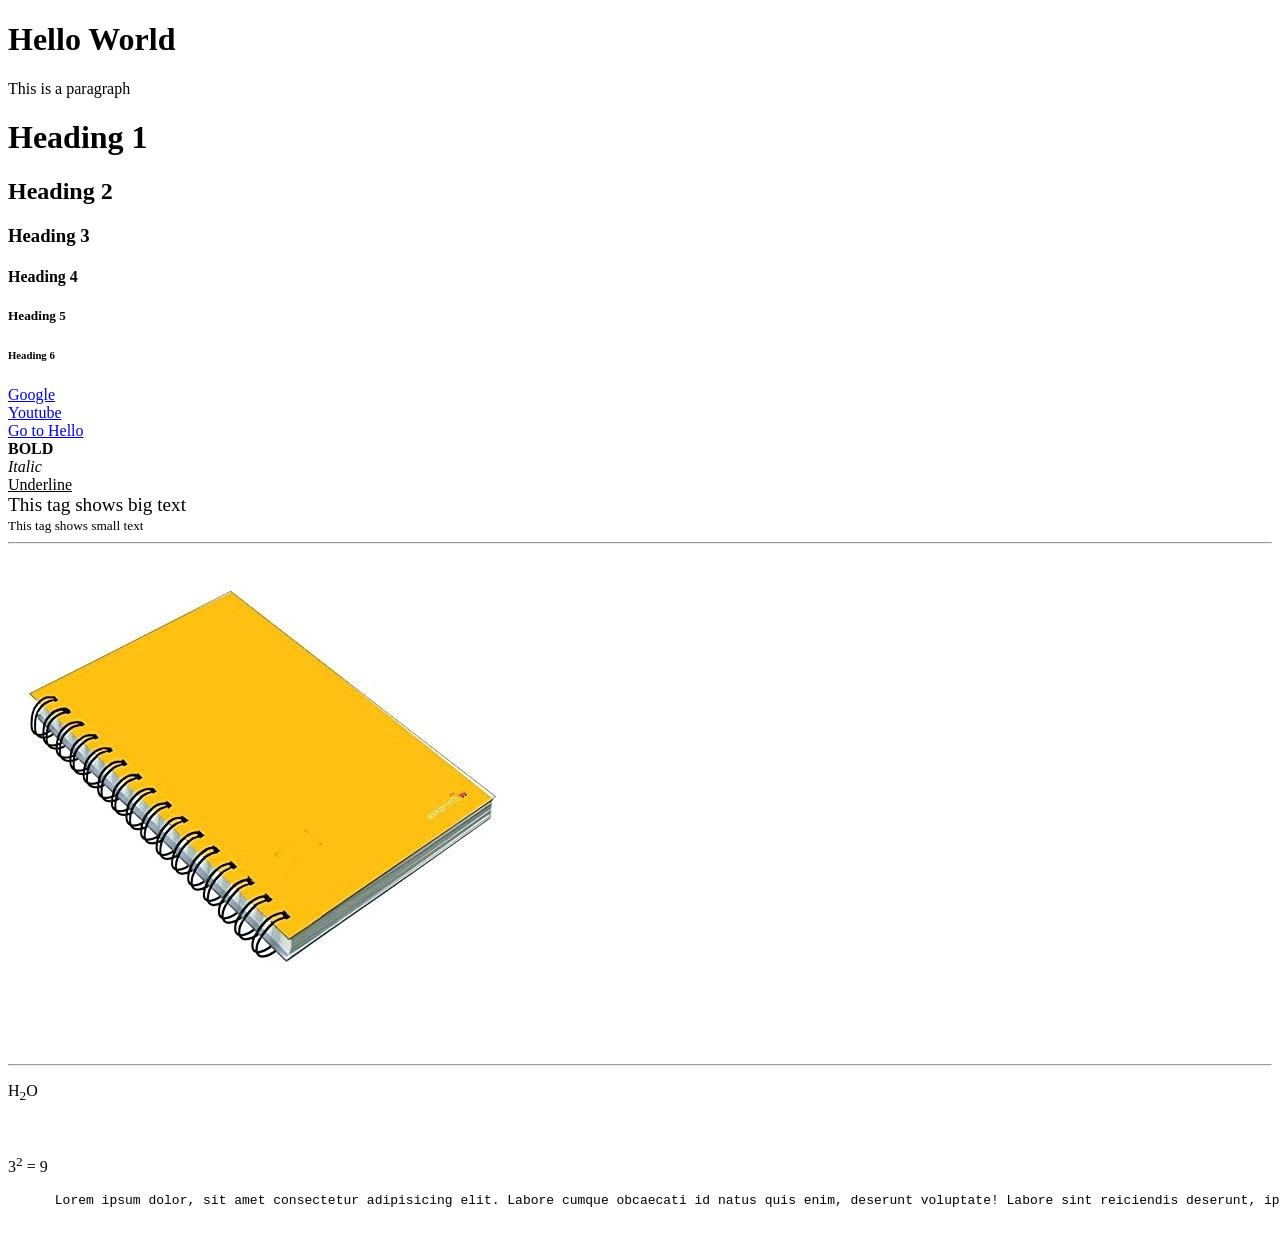
==== HTML/index.html @ cd930254 "Complete HTML basics: heading, paragraphs, links, images, text formatting and pre tag" ====
<!DOCTYPE html>
 <!--This is my first html code-->
 <html lang="en">
 <head>
    <meta charset="UTF-8">
    <meta name="viewport" content="width=device-width, initial-scale=1.0">
    <title>My First Page</title>
 </head>
 <!--This ia a body tag-->
 <body>
    <h1>Hello World</h1>
    <p>This is a paragraph</p>
    <h1>Heading 1</h1>
    <h2>Heading 2</h2>
    <h3>Heading 3</h3>
    <h4>Heading 4</h4>
    <h5>Heading 5</h5>
    <h6>Heading 6</h6>

    <a href="https://www.google.com/"> Google </a>
    <br />
    <a href="https://www.youtube.com/"> Youtube </a>
    <br>

    <a href="Hello.html">Go to Hello</a>
    <br>
    <b>BOLD</b>
    <br>
    <i>Italic</i>
    <br>
    <u>Underline</u>
    <br>
    <big>This tag shows big text</big>
    <br>
    <small>This tag shows small text</small>
    <hr>
    <img src="notebook.png" alt="Notebook" heigth="100"/>
    <hr>
    <p>H<sub>2</sub>O</p>
    <br>
    <p>3<sup>2</sup> = 9 </p>


    <pre>
      Lorem ipsum dolor, sit amet consectetur adipisicing elit. Labore cumque obcaecati id natus quis enim, deserunt voluptate! Labore sint reiciendis deserunt, ipsa mollitia laboriosam vitae error temporibus neque voluptas dolores.
    </pre>
 </body>
 </html>
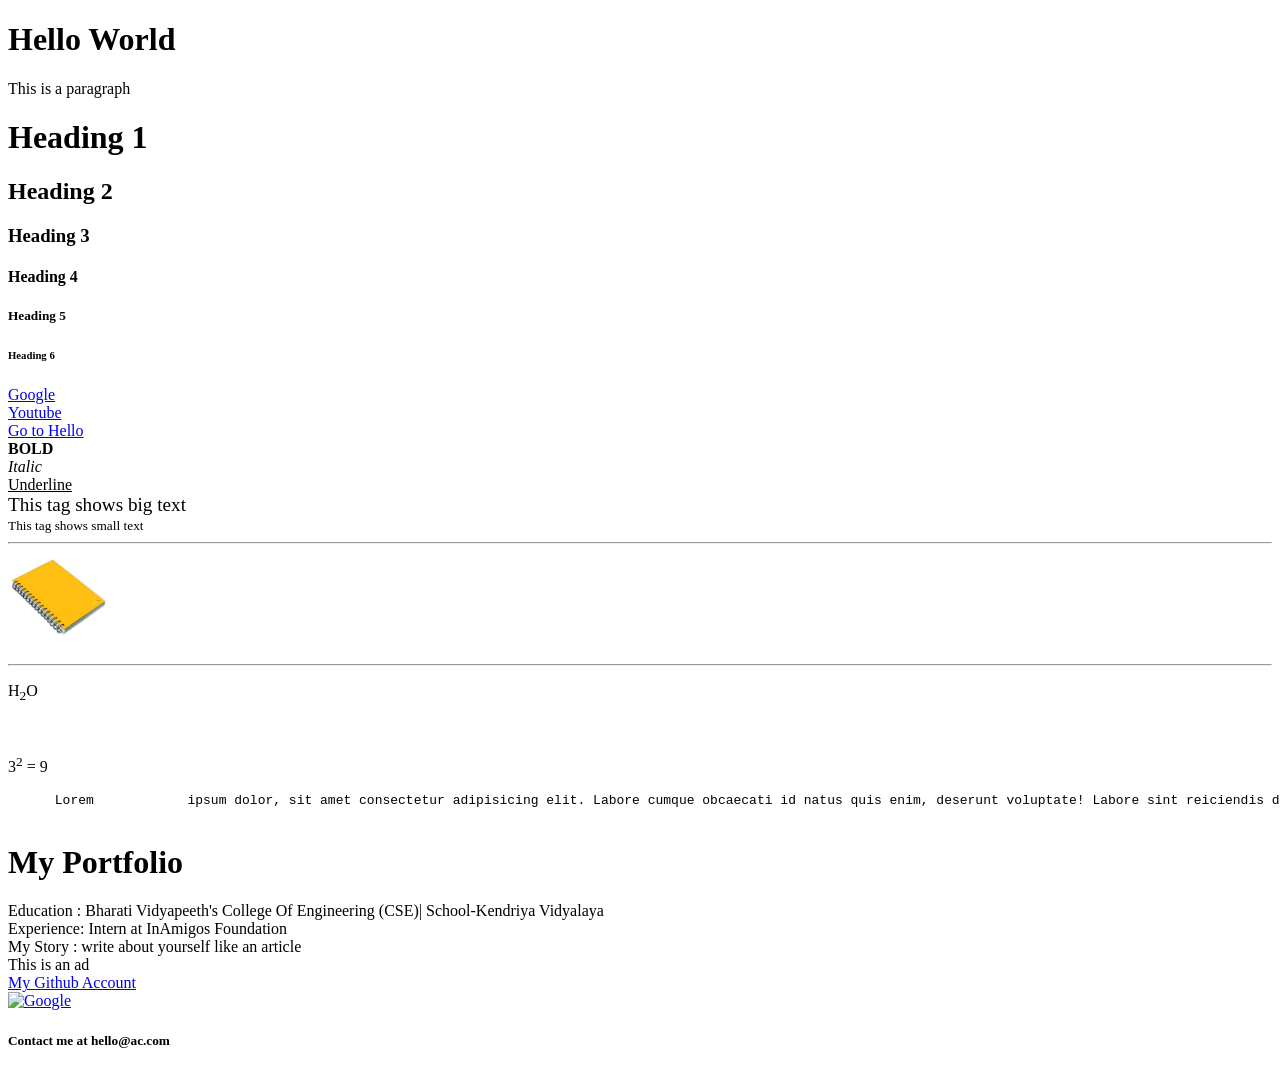
==== commit a1e960fb: "Add header,main,footer,section,article,aside,div,span tags" ====
--- a/HTML/index.html
+++ b/HTML/index.html
@@ -34,7 +34,7 @@
     <br>
     <small>This tag shows small text</small>
     <hr>
-    <img src="notebook.png" alt="Notebook" heigth="100"/>
+    <img src="notebook.png" alt="Notebook" height="100"/>
     <hr>
     <p>H<sub>2</sub>O</p>
     <br>
@@ -42,7 +42,26 @@
 
 
     <pre>
-      Lorem ipsum dolor, sit amet consectetur adipisicing elit. Labore cumque obcaecati id natus quis enim, deserunt voluptate! Labore sint reiciendis deserunt, ipsa mollitia laboriosam vitae error temporibus neque voluptas dolores.
-    </pre>
+      Lorem            ipsum dolor, sit amet consectetur adipisicing elit. Labore cumque obcaecati id natus quis enim, deserunt voluptate! Labore sint reiciendis deserunt, ipsa mollitia laboriosam vitae error temporibus neque voluptas dolores.
+    </pre> 
+    <header>
+         <h1>My Portfolio</h2>
+    </header>
+    <main>
+      <section>
+         Education : Bharati Vidyapeeth's College Of Engineering (CSE)| School-Kendriya Vidyalaya
+      </section>
+      <section>
+         Experience: Intern at InAmigos Foundation
+      </section>
+      <article>My Story : write about yourself like an article</article>
+      <aside>This is an ad</aside>
+      <a href ="https://github.com/khushidevi" target="_main">My Github Account</a>
+      <br>
+      <a href ="https://www.google.com/" target="_main"><img src="https://media.wired.com/photos/5926ffe47034dc5f91bed4e8/3:2/w_2560%2Cc_limit/google-logo.jpg" alt="Google" height="100"></a>
+    </main>
+    <footer>
+      <h5>Contact me at hello@ac.com</h5>
+    </footer>
  </body>
  </html>
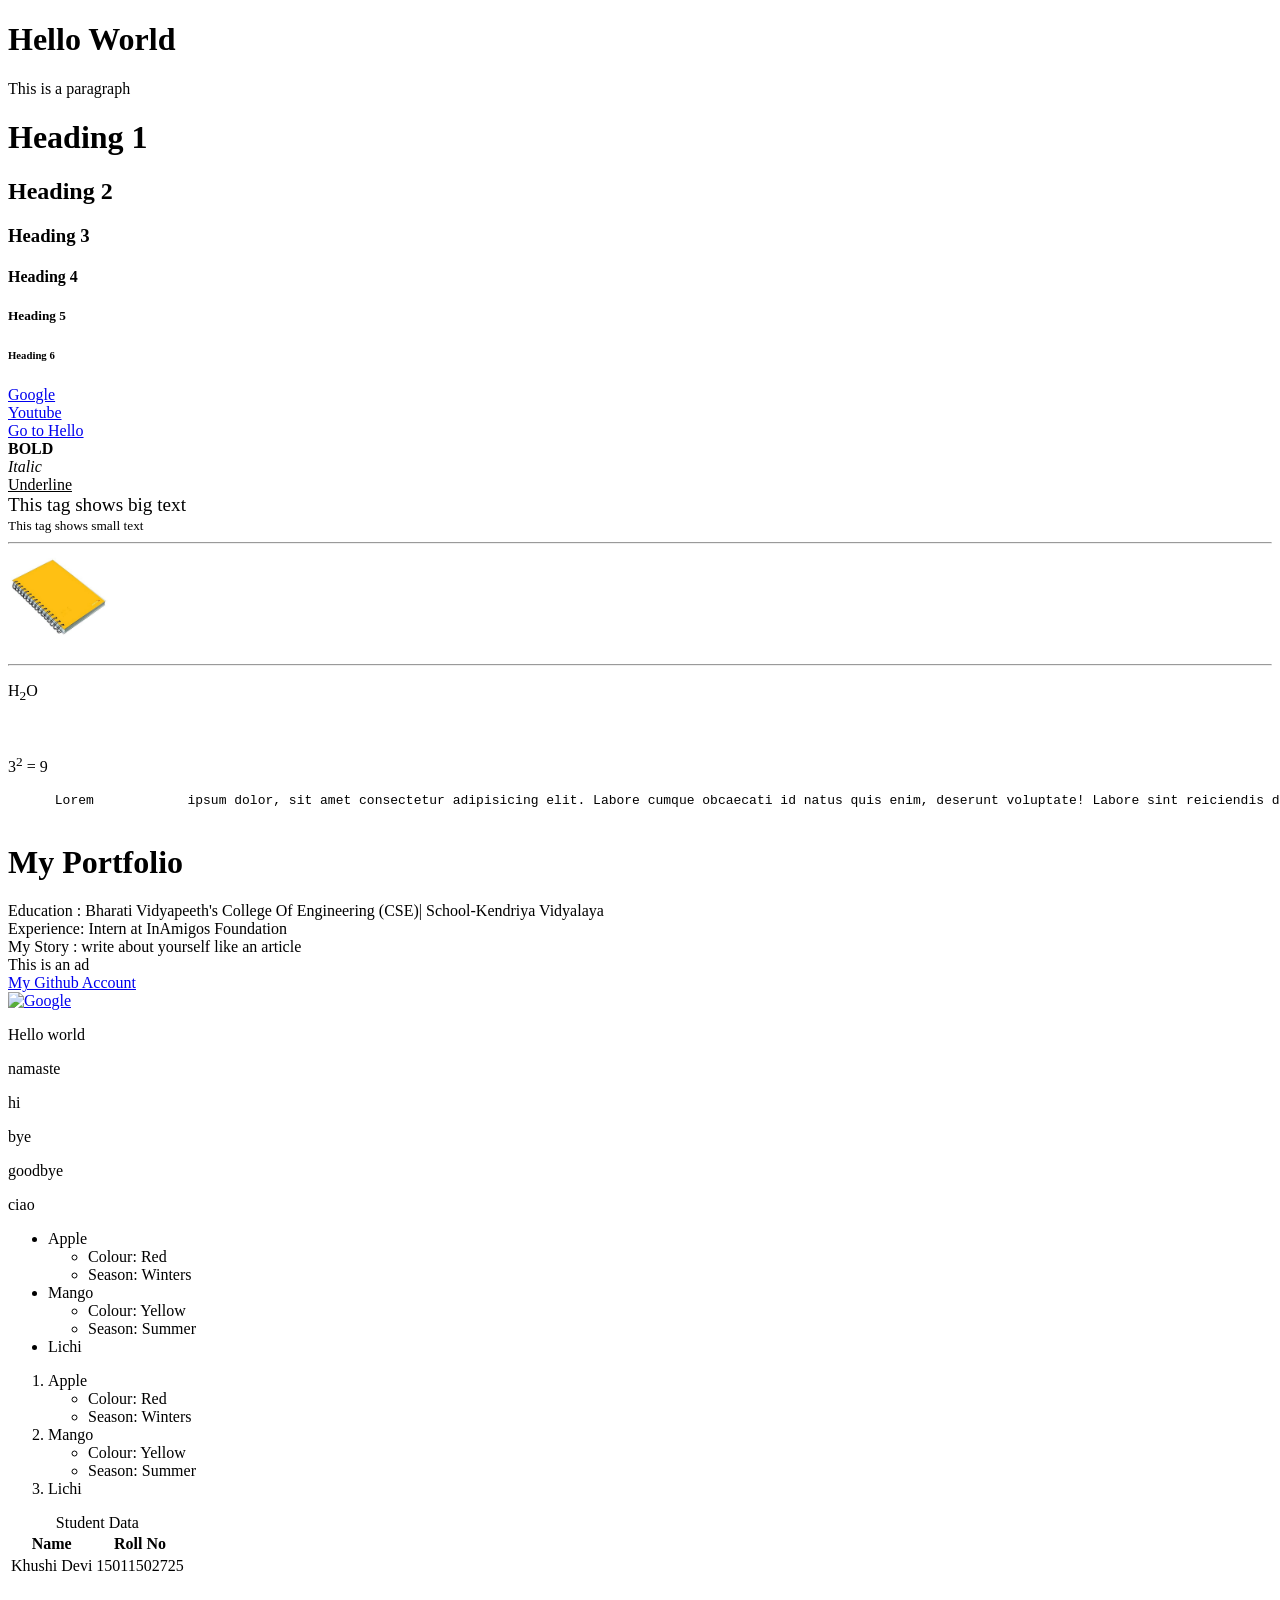
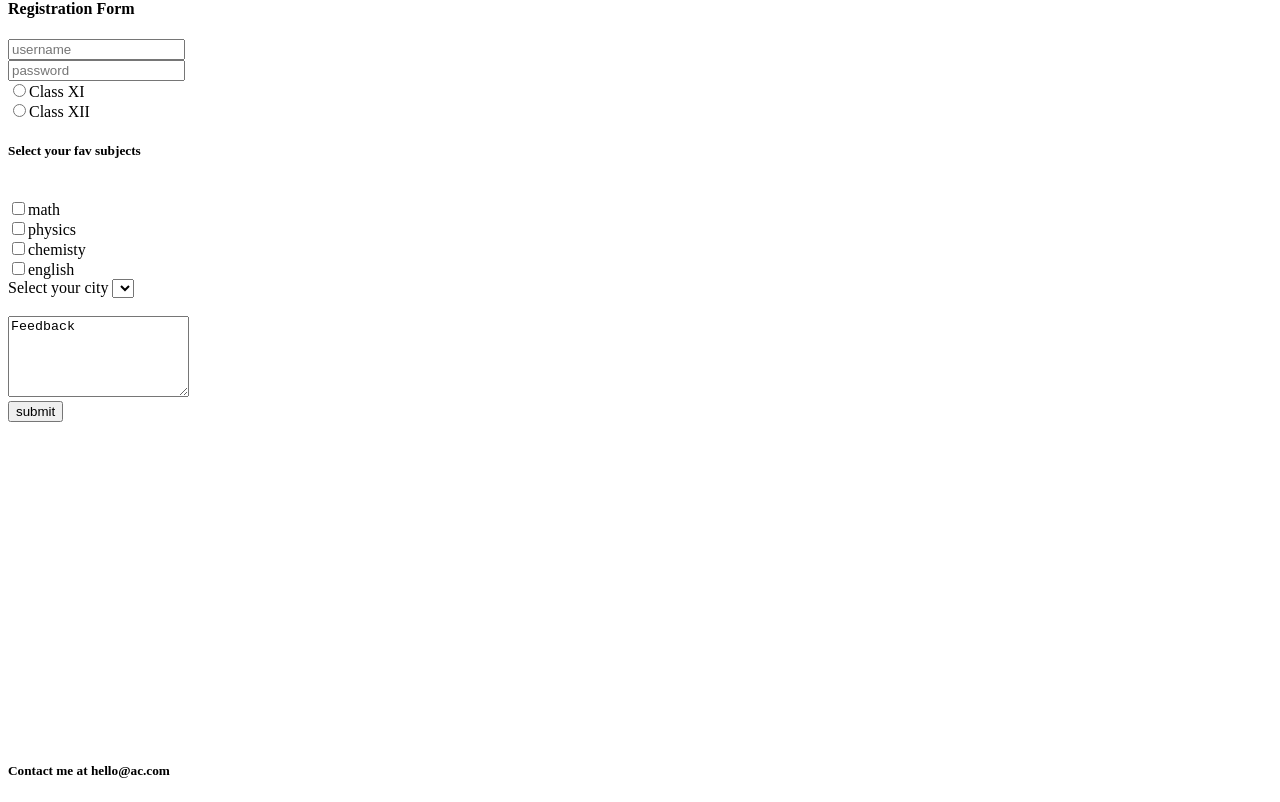
==== commit c9ae2ee3: "Completed HTML Fundamentals" ====
--- a/HTML/index.html
+++ b/HTML/index.html
@@ -59,6 +59,112 @@
       <a href ="https://github.com/khushidevi" target="_main">My Github Account</a>
       <br>
       <a href ="https://www.google.com/" target="_main"><img src="https://media.wired.com/photos/5926ffe47034dc5f91bed4e8/3:2/w_2560%2Cc_limit/google-logo.jpg" alt="Google" height="100"></a>
+      <div>
+         <p>Hello world</p>
+         <p>namaste</p>
+         <p>hi</p>
+      </div>
+
+      <span>
+         <p>bye</p>
+         <p>goodbye</p>
+         <p>ciao</p>
+      </span >
+      <ul>
+         <li>Apple</li>
+         <ul>
+            <li>Colour: Red</li>
+            <li>Season: Winters</li>
+         </ul>
+         <li>Mango</li>
+         <ul>
+            <li>Colour: Yellow</li>
+            <li>Season: Summer</li>
+         </ul>
+         <li>Lichi</li>
+      </ul>
+      <ol>
+         <li>Apple</li>
+         <ul>
+            <li>Colour: Red</li>
+            <li>Season: Winters</li>
+         </ul>
+         <li>Mango</li>
+         <ul>
+            <li>Colour: Yellow</li>
+            <li>Season: Summer</li>
+         </ul>
+         <li>Lichi</li>
+      </ol>
+      <table>
+         <thead>
+         <caption>Student Data</caption>
+         <tr>
+            <th>Name</th>
+            <th>Roll No</th>
+         </tr>
+         </thead>
+
+         <tbody>
+         <tr>
+            <td>Khushi Devi</td>
+            <td>15011502725</td>
+         </tr>
+         </tbody>
+      </table>
+       
+      <h4>Registration Form</h4>
+      <form action="/action.php">
+         <input type="text" placeholder="username">
+         <br>
+         <input type="password" placeholder="password">
+         <br>
+
+         <label for="101">
+            <input type="radio" value="Class XI" name="class" id="101">Class XI
+         </label>
+         <br>
+         <label for="102">
+             <input type="radio" value="Class XII" name="class" id="102">Class XII
+         </label>
+         <br>
+         <h5>Select your fav subjects</h5>
+         <br>
+         <label for="math">
+            <input type="checkbox" value="math" name="subject" id="101">math
+         </label>
+         <br>
+         <label for="phy">
+            <input type="checkbox" value="phy" name="subject" id="102">physics
+         </label>
+         <br>
+          <label for="chem">
+            <input type="checkbox" value="chem" name="subject" id="103">chemisty
+         </label>
+         <br>
+          <label for="eng">
+            <input type="checkbox" value="eng" name="subject" id="104">english
+         </label>
+         <br>
+         Select your city
+         <select name="city">
+            <options value="Delhi">Delhi</options>
+            <options value="Mumbai">Mumbai</options>
+            <options value="Kolkata">Kolkata</options>
+            <options value="Banglore">Banglore</options>
+         </select>
+
+
+         <br><br>
+         <textarea name="feedback" id="101" placeholder="please give your valuable feedback here" rows="5">Feedback</textarea>
+
+         <br>
+         <input type="submit" value="submit">
+      </form>
+
+      <iframe width="560" height="315" src="https://www.youtube.com/embed/HcOc7P5BMi4?si=Sh8EggzMuHEwK1L-" title="YouTube video player" frameborder="0" allow="accelerometer; autoplay; clipboard-write; encrypted-media; gyroscope; picture-in-picture; web-share" referrerpolicy="strict-origin-when-cross-origin" allowfullscreen></iframe>
+
+      <video src="https://www.youtube.com/embed/HcOc7P5BMi4?">My Video</video>
     </main>
     <footer>
       <h5>Contact me at hello@ac.com</h5>
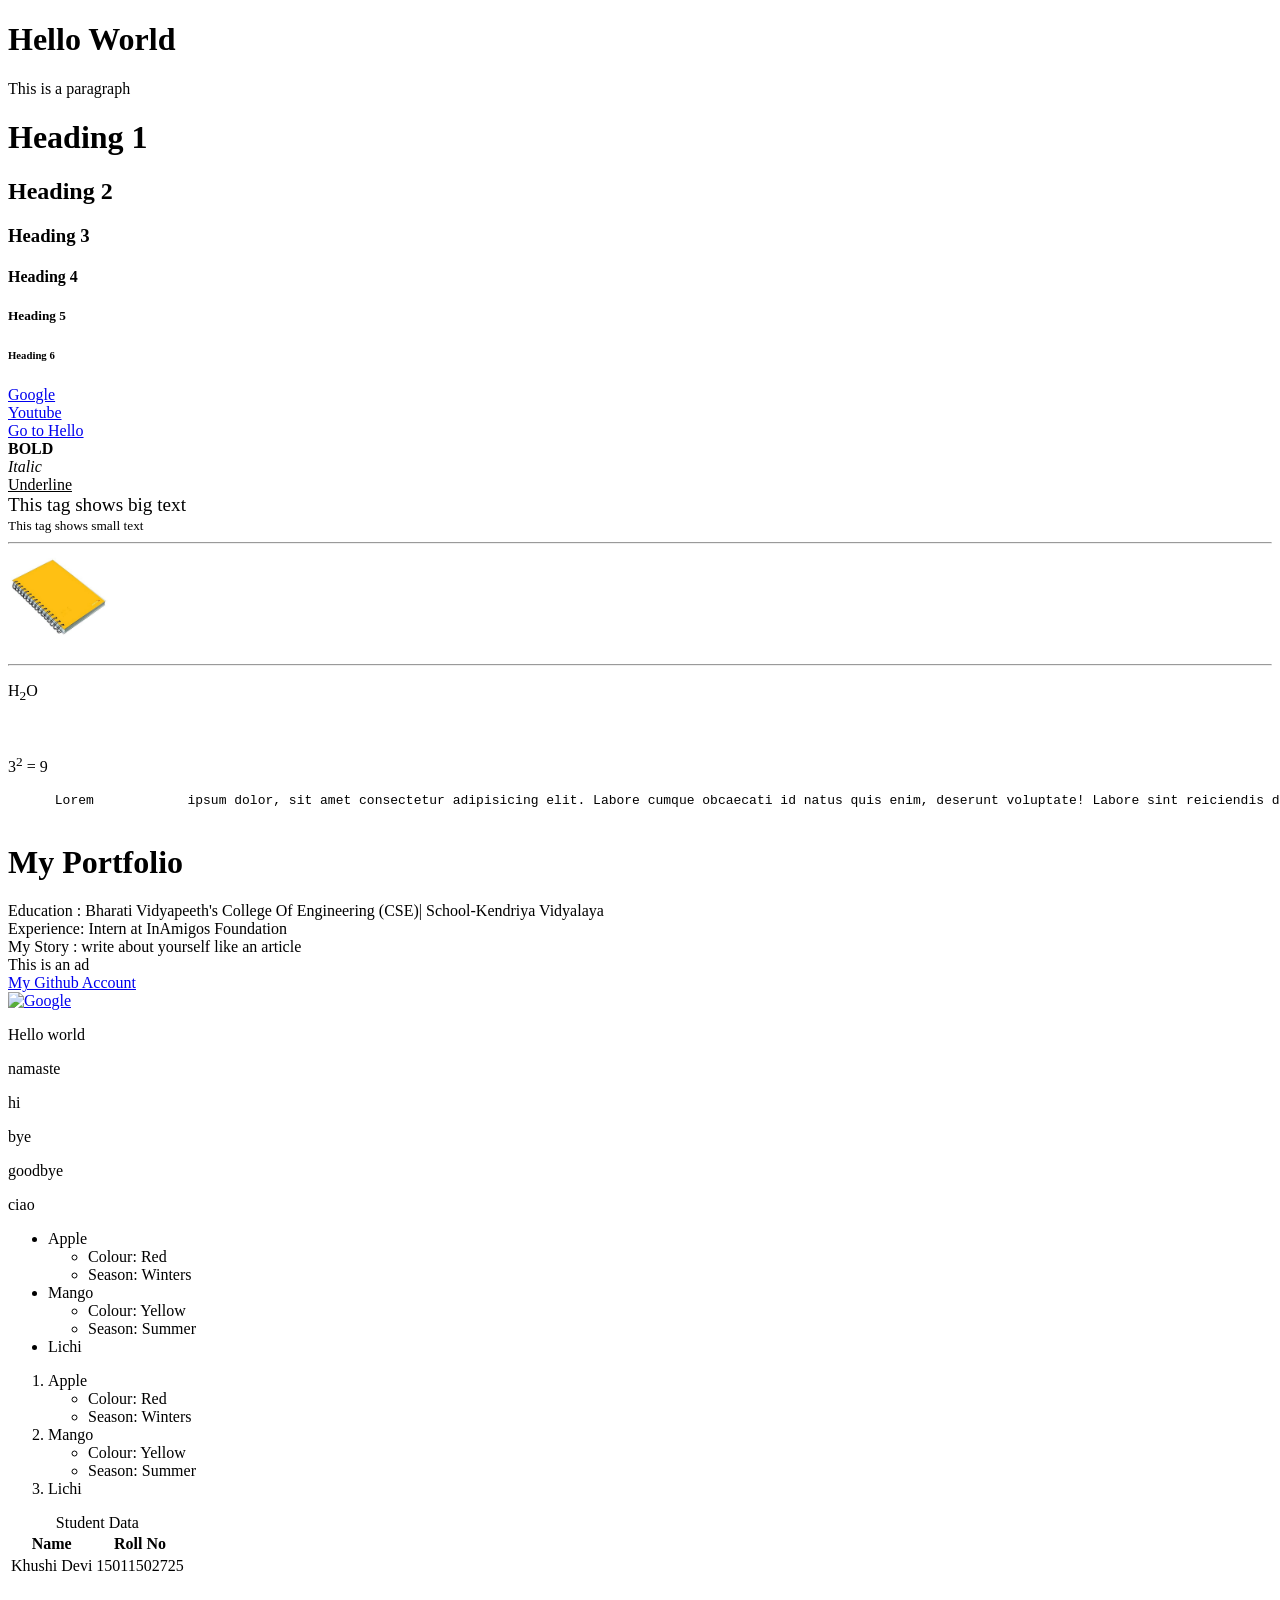
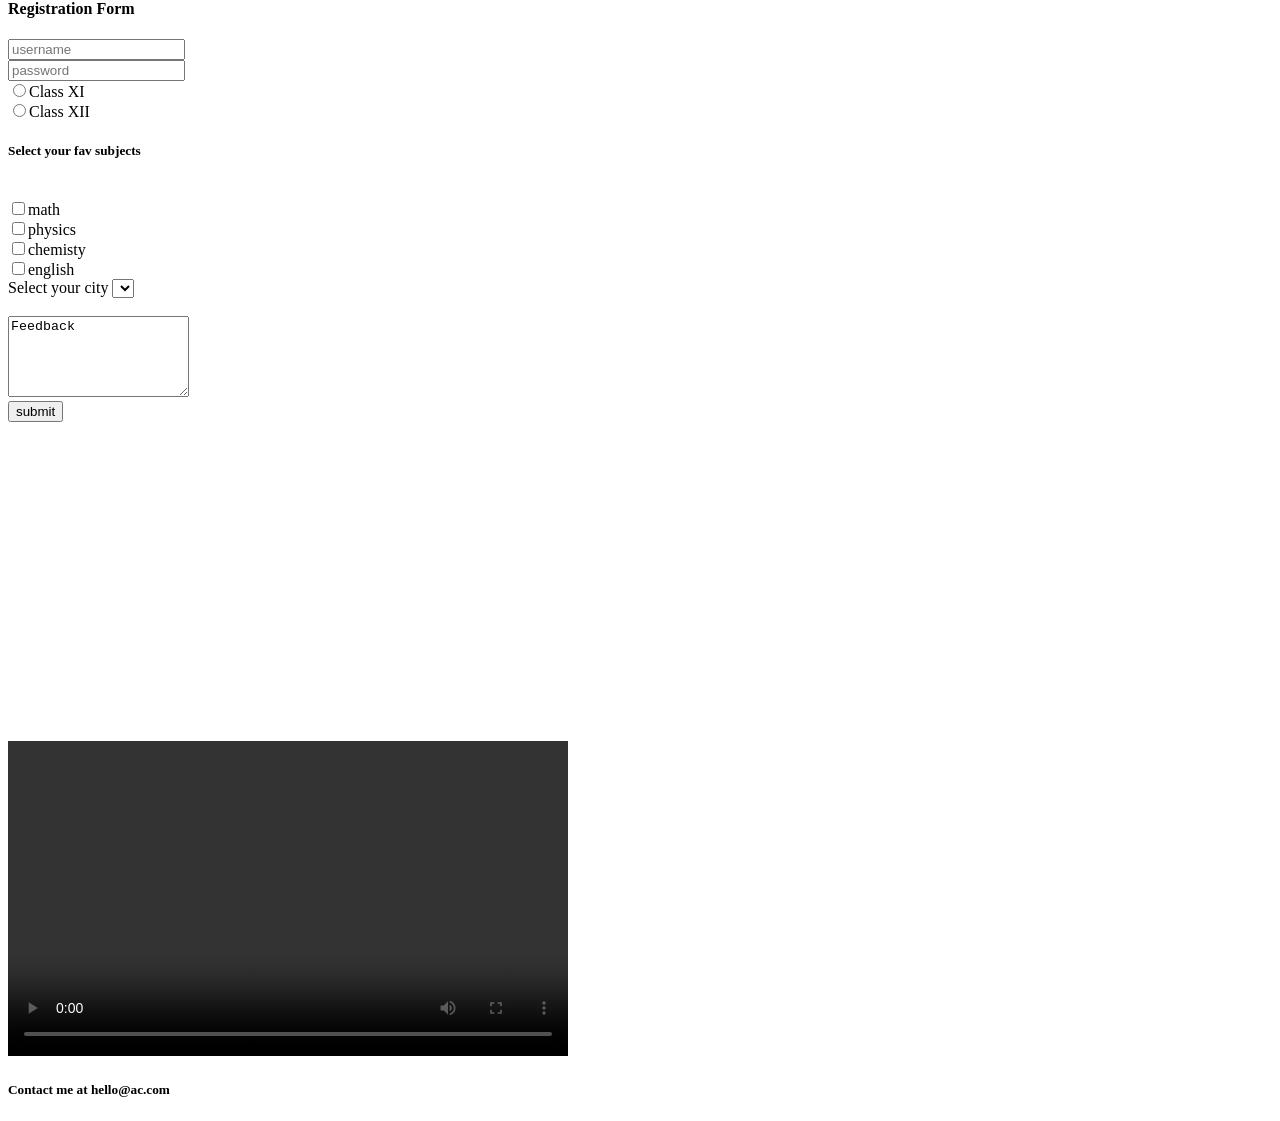
==== commit d9c5dfa2: "Added CSS basics:basic syntax,stylesheet,linking,colors,selectors" ====
--- a/HTML/index.html
+++ b/HTML/index.html
@@ -165,6 +165,7 @@
       <iframe width="560" height="315" src="https://www.youtube.com/embed/HcOc7P5BMi4?si=Sh8EggzMuHEwK1L-" title="YouTube video player" frameborder="0" allow="accelerometer; autoplay; clipboard-write; encrypted-media; gyroscope; picture-in-picture; web-share" referrerpolicy="strict-origin-when-cross-origin" allowfullscreen></iframe>
 
       <video src="https://www.youtube.com/embed/HcOc7P5BMi4?">My Video</video>
+      <video width="560" height="315" src="/myvideo.mov" controls loop>My video</video>
     </main>
     <footer>
       <h5>Contact me at hello@ac.com</h5>
